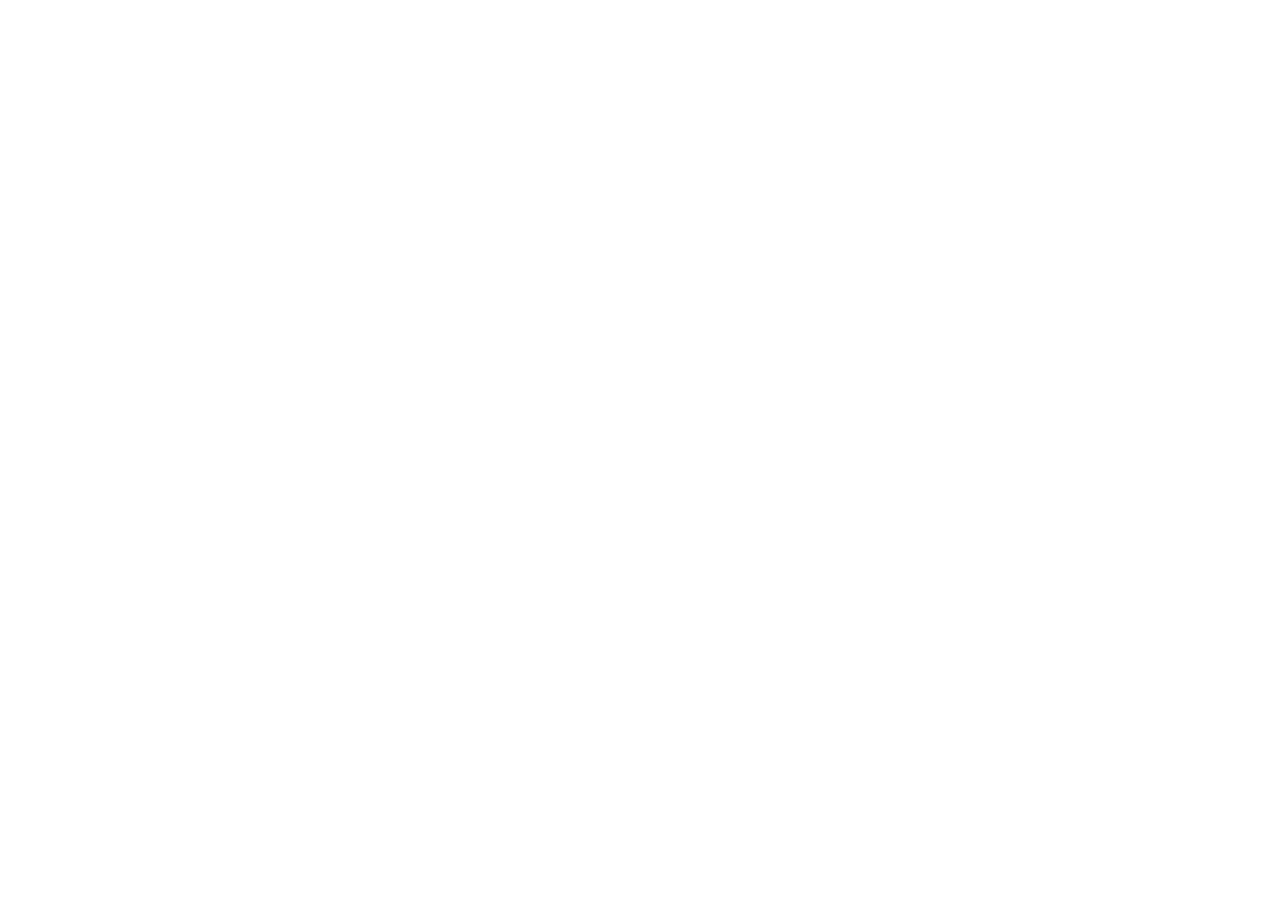
==== index.html @ 120bab9f "Create index.html" ====
<!DOCTYPE html>
<html lang="en">
<head>
    <meta charset="UTF-8">
    <meta http-equiv="X-UA-Compatible" content="IE=edge">
    <meta name="viewport" content="width=device-width, initial-scale=1.0">
    <title>Document</title>
</head>
<body>
    
    <script type="module">
        import Vue from 'https://cdn.jsdelivr.net/npm/vue@2.6.14/dist/vue.esm.browser.js'
      </script>
</body>
</html>
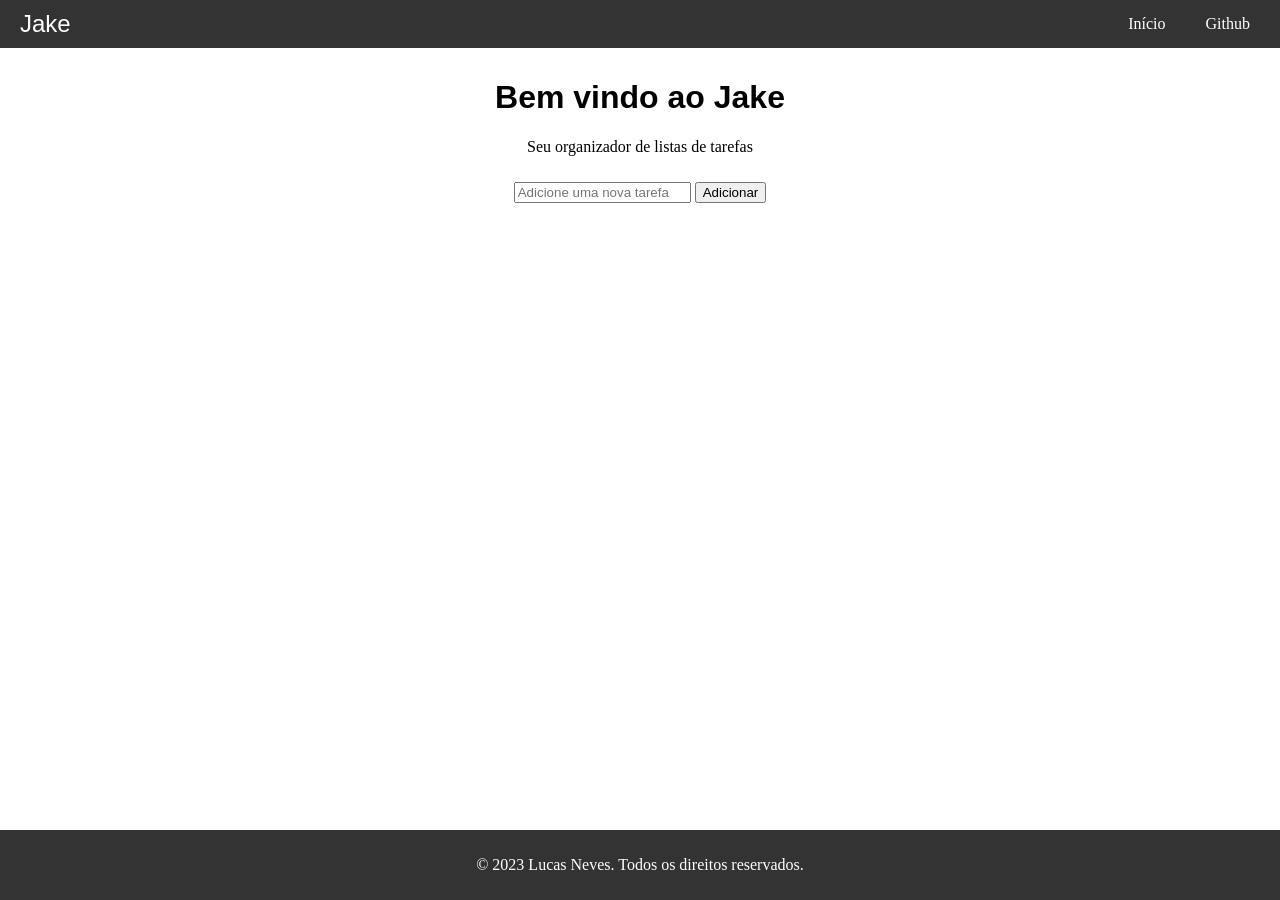
==== commit 99454fdf: "ADD index.js" ====
--- a/index.html
+++ b/index.html
@@ -1,15 +1,52 @@
 <!DOCTYPE html>
 <html lang="en">
-<head>
-    <meta charset="UTF-8">
-    <meta http-equiv="X-UA-Compatible" content="IE=edge">
-    <meta name="viewport" content="width=device-width, initial-scale=1.0">
-    <title>Document</title>
-</head>
-<body>
-    
-    <script type="module">
-        import Vue from 'https://cdn.jsdelivr.net/npm/vue@2.6.14/dist/vue.esm.browser.js'
-      </script>
-</body>
-</html>+  <head>
+    <meta charset="UTF-8" />
+    <meta http-equiv="X-UA-Compatible" content="IE=edge" />
+    <meta name="viewport" content="width=device-width, initial-scale=1.0" />
+    <title>Jake - Lista de Tarefas</title>
+    <link rel="stylesheet" type="text/css" href="index.css" />
+  </head>
+  <body>
+    <!-- Cabeçalho -->
+    <header>
+      <nav class="navbar">
+        <div class="logo">
+          <a href="#">Jake</a>
+        </div>
+        <ul class="nav-links">
+          <li><a href="#">Início</a></li>
+          <li><a href="#">Github</a></li>
+        </ul>
+      </nav>
+    </header>
+    <main>
+      <!-- Conteúdo principal -->
+      <div class="geral">
+        <h1>Bem vindo ao Jake</h1>
+        <p>Seu organizador de listas de tarefas</p>
+      </div>
+
+      <!-- Formulário para adicionar tarefas -->
+      <form class="conteudo">
+        <input type="text" placeholder="Adicione uma nova tarefa" />
+        <button type="submit">Adicionar</button>
+      </form>
+
+      <!-- Lista de tarefas -->
+      <ul class="tarefas">
+        <!-- A lista de tarefas vai ser adicionada aqui dinamicamente com JavaScript -->
+      </ul>
+    </main>
+
+    <!-- Rodapé -->
+    <footer>
+      <div class="container">
+        <p>&copy; 2023 Lucas Neves. Todos os direitos reservados.</p>
+      </div>
+    </footer>
+
+    <!-- Script JavaScript para adicionar tarefas à lista -->
+    <script type="text/javascript" src="index.js"></script>
+  </body>
+</html>
--- a/index.css
+++ b/index.css
@@ -0,0 +1,71 @@
+body {
+    margin: 0;
+    padding: 0;
+  }
+  
+  .navbar {
+    display: flex;
+    justify-content: space-between;
+    align-items: center;
+    background-color: #333;
+    color: #fff;
+    padding: 10px;
+  }
+  
+  .navbar a {
+    text-decoration: none;
+    color: #fff;
+    margin: 0 10px;
+  }
+  
+  .navbar .logo {
+    font-size: 24px;
+    font-family: Verdana, Geneva, Tahoma, sans-serif
+  }
+  
+  .nav-links {
+    list-style: none;
+    display: flex;
+    margin: 0;
+    padding: 0;
+  }
+  
+  .nav-links li {
+    margin: 0 10px;
+  }
+  
+  footer {
+    position: fixed;
+    bottom: 0;
+    left: 0;
+    right: 0;
+    background-color: #333;
+    color: #fff;
+    padding: 10px;
+  }
+  
+  ul {
+    margin-bottom: 60px; /* altura do footer + um valor de margem extra */
+  }
+  
+  .container {
+    max-width: 1200px;
+    margin: 0 auto;
+    padding: 0 20px;
+    text-align: center;
+  }
+  .geral{
+    padding-top: 10px;
+    text-align: center;
+  }
+  .geral h1{
+    font-family: Verdana, Geneva, Tahoma, sans-serif;
+  }
+.tarefas{
+    text-align: center;
+    list-style: none;
+}
+  .conteudo{
+    padding-top: 10px;
+    text-align: center;
+  }
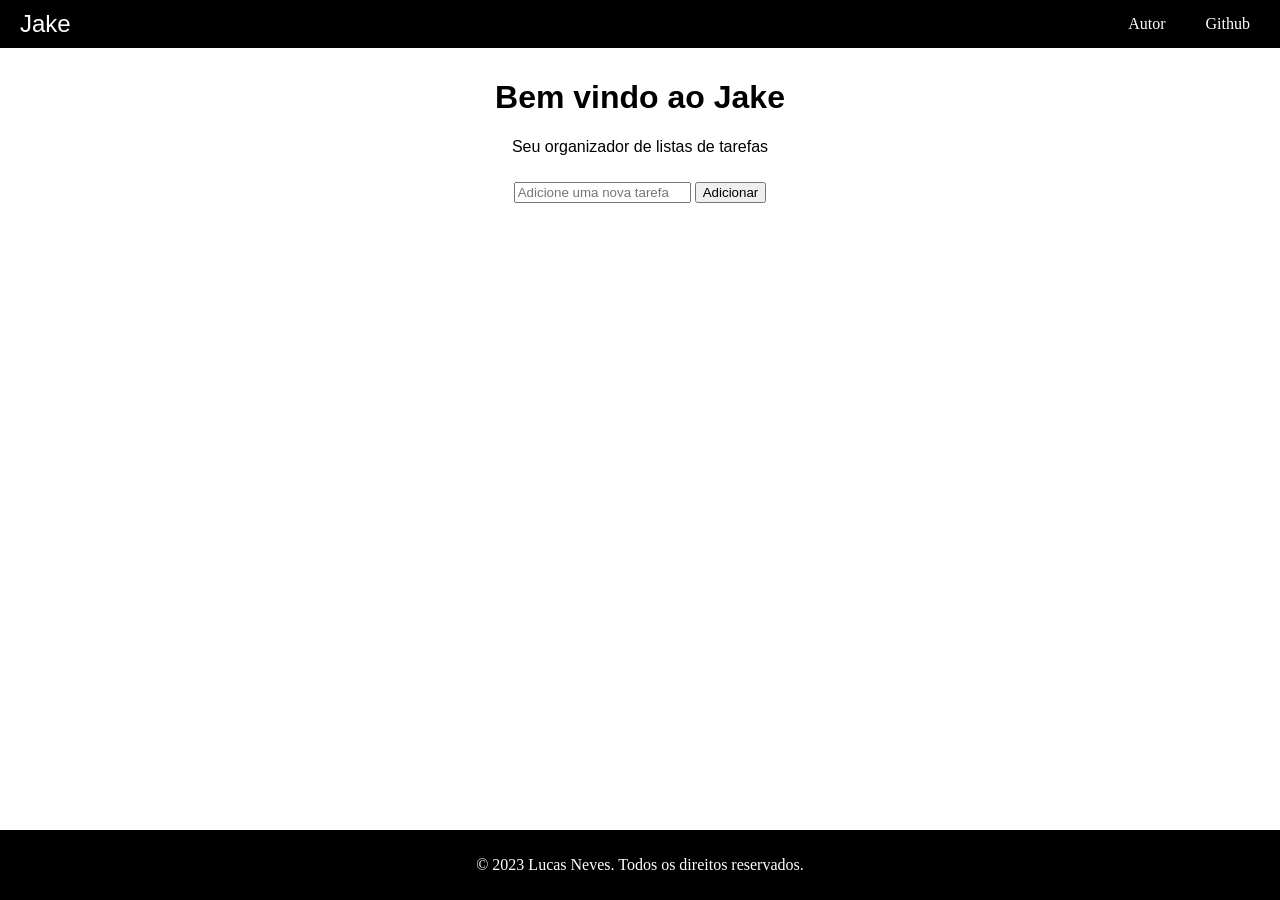
==== commit be1829e8: "UPDATE index.html" ====
--- a/index.html
+++ b/index.html
@@ -15,8 +15,13 @@
           <a href="#">Jake</a>
         </div>
         <ul class="nav-links">
-          <li><a href="#">Início</a></li>
-          <li><a href="#">Github</a></li>
+          <li>
+            <a
+              href="https://www.linkedin.com/in/lucas-neves-da-silva-4058211a2/"
+              >Autor</a
+            >
+          </li>
+          <li><a href="https://github.com/Taunt-byte/Todo-list">Github</a></li>
         </ul>
       </nav>
     </header>
--- a/index.css
+++ b/index.css
@@ -1,71 +1,69 @@
 body {
-    margin: 0;
-    padding: 0;
-  }
-  
-  .navbar {
-    display: flex;
-    justify-content: space-between;
-    align-items: center;
-    background-color: #333;
-    color: #fff;
-    padding: 10px;
-  }
-  
-  .navbar a {
-    text-decoration: none;
-    color: #fff;
-    margin: 0 10px;
-  }
-  
-  .navbar .logo {
-    font-size: 24px;
-    font-family: Verdana, Geneva, Tahoma, sans-serif
-  }
-  
-  .nav-links {
-    list-style: none;
-    display: flex;
-    margin: 0;
-    padding: 0;
-  }
-  
-  .nav-links li {
-    margin: 0 10px;
-  }
-  
-  footer {
-    position: fixed;
-    bottom: 0;
-    left: 0;
-    right: 0;
-    background-color: #333;
-    color: #fff;
-    padding: 10px;
-  }
-  
-  ul {
-    margin-bottom: 60px; /* altura do footer + um valor de margem extra */
-  }
-  
-  .container {
-    max-width: 1200px;
-    margin: 0 auto;
-    padding: 0 20px;
-    text-align: center;
-  }
-  .geral{
-    padding-top: 10px;
-    text-align: center;
-  }
-  .geral h1{
-    font-family: Verdana, Geneva, Tahoma, sans-serif;
-  }
-.tarefas{
-    text-align: center;
-    list-style: none;
+  margin: 0;
+  padding: 0;
 }
-  .conteudo{
-    padding-top: 10px;
-    text-align: center;
-  }+
+.navbar {
+  display: flex;
+  justify-content: space-between;
+  align-items: center;
+  background-color: rgb(0, 0, 0);
+  color: rgb(255, 255, 255);
+  padding: 10px;
+}
+
+.navbar a {
+  text-decoration: none;
+  color: rgb(255, 255, 255);
+  margin: 0 10px;
+}
+
+.navbar .logo {
+  font-size: 24px;
+  font-family: Verdana, Geneva, Tahoma, sans-serif;
+}
+
+.nav-links {
+  list-style: none;
+  display: flex;
+  margin: 0;
+  padding: 0;
+}
+
+.nav-links li {
+  margin: 0 10px;
+}
+
+footer {
+  position: fixed;
+  bottom: 0;
+  left: 0;
+  right: 0;
+  background-color: rgb(0, 0, 0);
+  color: rgb(255, 255, 255);
+  padding: 10px;
+}
+
+ul {
+  margin-bottom: 60px; /* altura do footer + um valor de margem extra */
+}
+
+.container {
+  max-width: 1200px;
+  margin: 0 auto;
+  padding: 0 20px;
+  text-align: center;
+}
+.geral {
+  padding-top: 10px;
+  text-align: center;
+  font-family: Verdana, Geneva, Tahoma, sans-serif;
+}
+.tarefas {
+  text-align: center;
+  list-style: none;
+}
+.conteudo {
+  padding-top: 10px;
+  text-align: center;
+}
